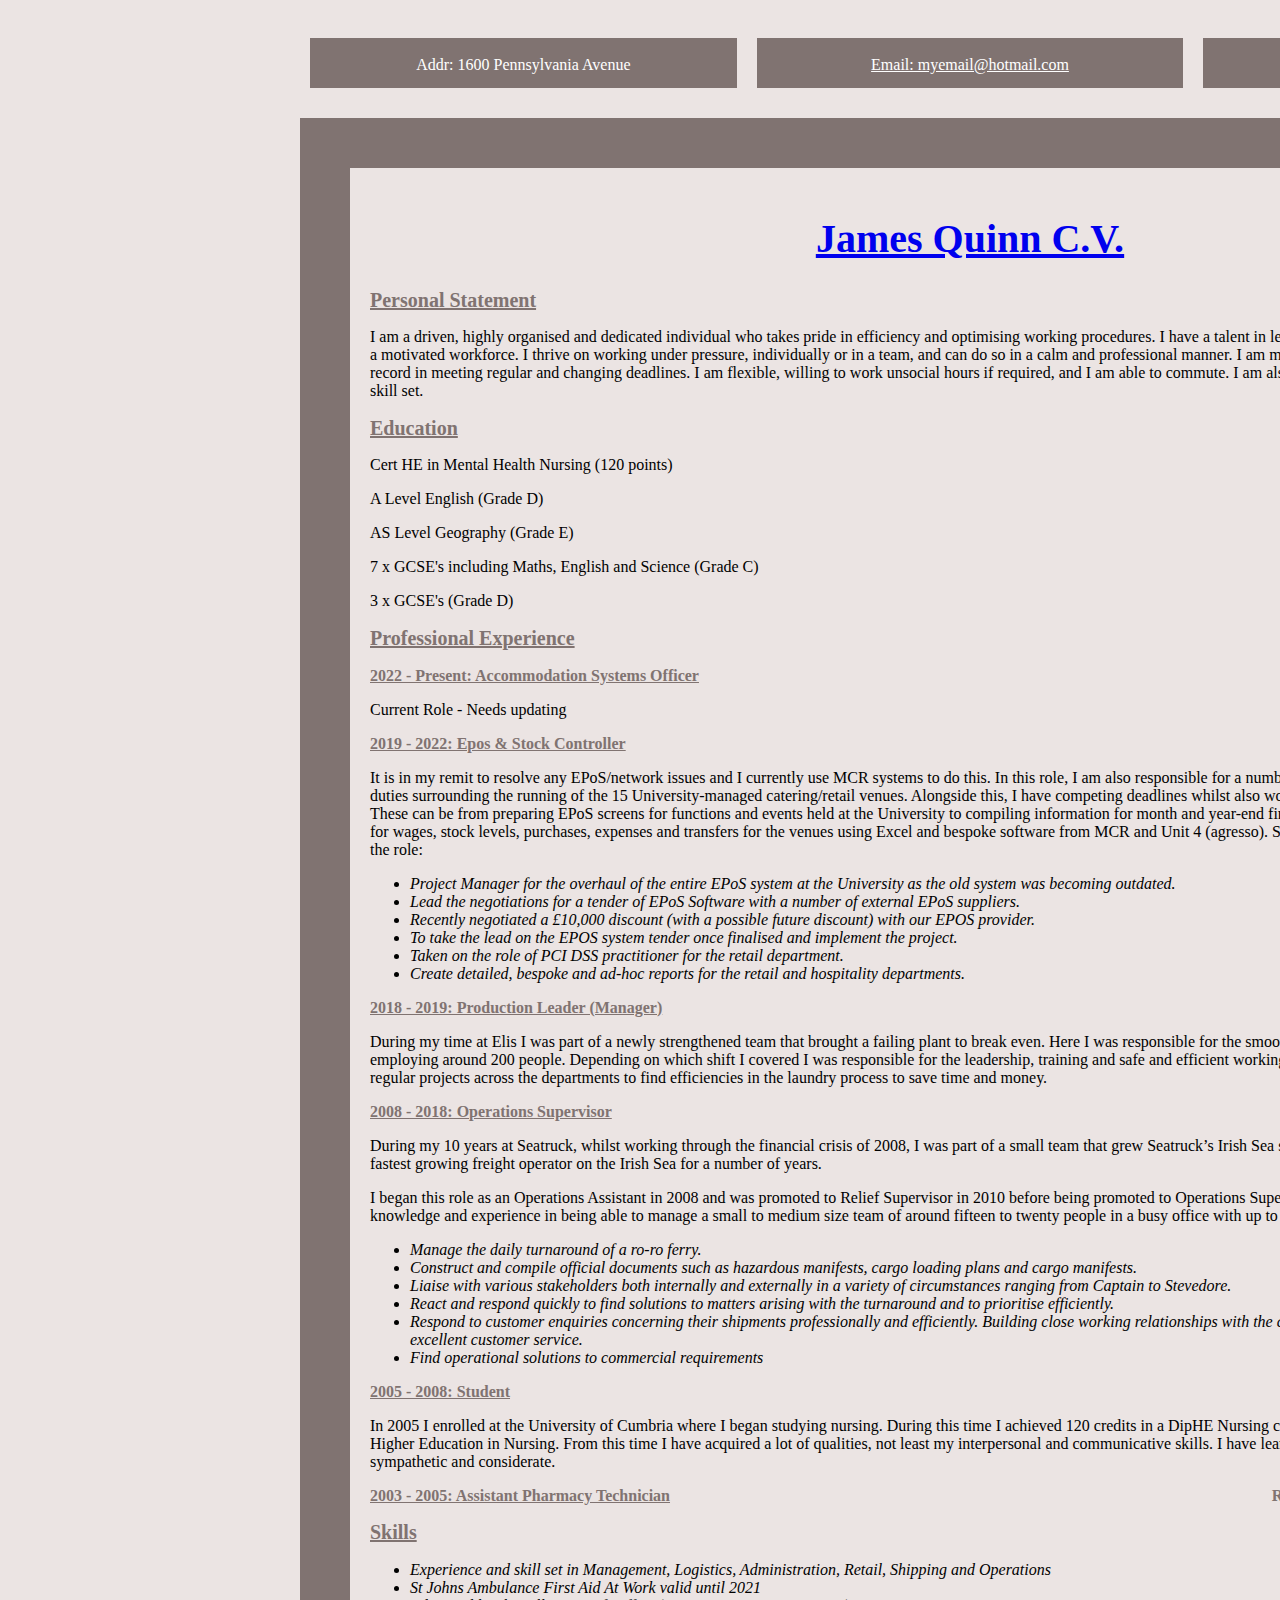
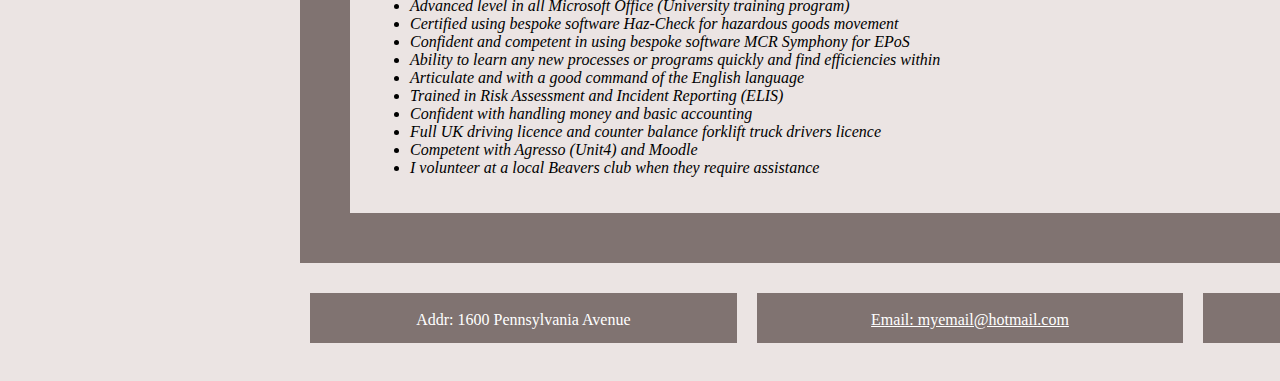
==== html folder/JQCV1.html @ cbff68a4 "css" ====
<!DOCTYPE html>
<html lang="en">
<head>
    <meta charset="UTF-8">
    <meta http-equiv="X-UA-Compatible" content="IE=edge">
    <meta name="viewport" content="width=device-width, initial-scale=1.0">
    <title>James Quinn CV</title>
    <link rel="stylesheet" href="JQCV2.css">
</head>
<body>
    <div id="flexbox">
        <div class="box"><br>Addr: 1600 Pennsylvania Avenue</div>
        <div class="box"><br><a href="mailto:myemail@hotmail.co.uk" title="Click here to contact me via e-mail">Email: myemail@hotmail.com</a></div>
        <div class="box"><br>Tel: 07999111222</div>
    </div>
    
    <div class="frame">
    <div class="header">
        <h1><a href="https://www.linkedin.com/in/james-quinn-1237a9a5/" target="_blank" title="Click here to visit my linkedin profile!">James Quinn C.V.</a></h1>
    </div>
    <section>
        <h2 class="subheading">Personal Statement</h2>
        <p>I am a driven, highly organised and dedicated individual who takes pride in efficiency and optimising working procedures. I have a talent in leading people and strive to get the most from a motivated workforce. I thrive on working under pressure, individually or in a team, and can do so in a calm and professional manner. I am meticulous, can multi-task and have a proven record in meeting regular and changing deadlines. I am flexible, willing to work unsocial hours if required, and I am able to commute. I am also keen to learn and eager to develop my skill set.</p>
    </section>
    <section>
        <h2 class="subheading">Education</h2>
        <p>Cert HE in Mental Health Nursing (120 points)<span>St Martins College 2008</span></p>
        <p>A Level English (Grade D)<span>Our Ladies High School 2002</span></p>
        <p> AS Level Geography (Grade E)<span>Our Ladies High School 2002</span> </p>
        <p> 7 x GCSE's including Maths, English and Science (Grade C)<span>Our Ladies High School 2000</span></p>
        <p> 3 x GCSE's (Grade D)<span>Our Ladies High School 2000</span></p>
    </section>
    <section>
        <h2 class="subheading">Professional Experience</h2>
            <p class="jobtitle"><strong>2022 - Present: Accommodation Systems Officer<span>Lancaster University, Lancaster</span></strong></p>

            <p>Current Role - Needs updating</p>

            <p class="jobtitle"><strong>2019 - 2022: Epos & Stock Controller<span>Lancaster University, Lancaster</span></strong></p>
            It is in my remit to resolve any EPoS/network issues and I currently use MCR systems to do this.  In this role, I am also responsible for a number of auditing, administrative and accounting duties surrounding the running of the 15 University-managed catering/retail venues. Alongside this, I have competing deadlines whilst also working on both short and long term projects. These can be from preparing EPoS screens for functions and events held at the University to compiling information for month and year-end financial reporting. I audit, report and account for wages, stock levels, purchases, expenses and transfers for the venues using Excel and bespoke software from MCR and Unit 4 (agresso).
            Some notable achievements during my time in the role:
        <ul>
            <li>Project Manager for the overhaul of the entire EPoS  system at the University as the old system was becoming outdated.</li>
            <li>Lead the negotiations for a tender of EPoS Software with a number of external EPoS suppliers.</li>
            <li>Recently negotiated a £10,000 discount (with a possible future discount) with our EPOS provider.</li>
            <li>To take the lead on the EPOS system tender once finalised and implement the project.</li>
            <li>Taken on the role of PCI DSS practitioner for the retail department.</li>
            <li>Create detailed, bespoke and ad-hoc reports for the retail and hospitality departments.</li></p>
        </ul>
            <p class="jobtitle"><strong>2018 - 2019: Production Leader (Manager)<span>Elis (Berendsen), Kendal</span></strong></p>
            During my time at Elis I was part of a newly strengthened team that brought a failing plant to break even. Here I was responsible for the smooth running of a large laundry plant employing around 200 people. Depending on which shift I covered I was responsible for the leadership, training and safe and efficient working of around 70 staff members. I undertook regular projects across the departments to find efficiencies in the laundry process to save time and money.</p>
            
            <p class="jobtitle"><strong>2008 - 2018: Operations Supervisor<span>Seatruck Ferries, Heysham</span></strong></p>
            During my 10 years at Seatruck, whilst working through the financial crisis of 2008, I was part of a small team that grew Seatruck’s Irish Sea service to twice its size and it became the fastest growing freight operator on the Irish Sea for a number of years.</p>
            I began this role as an Operations Assistant in 2008 and was promoted to Relief Supervisor in 2010 before being promoted to Operations Supervisor shortly after. I have gained invaluable knowledge and experience in being able to manage a small to medium size team of around fifteen to twenty people in a busy office with up to 500 visitors a day. My daily duties were to:
        <ul>    
            <li>Manage the daily turnaround of a ro-ro ferry.</li>
            <li>Construct and compile official documents such as hazardous manifests, cargo loading plans and cargo manifests.</li>
            <li>Liaise with various stakeholders both internally and externally in a variety of circumstances ranging from Captain to Stevedore.</li>
            <li>React and respond quickly to find solutions to matters arising with the turnaround and to prioritise efficiently.</li>
            <li>Respond to customer enquiries concerning their shipments professionally and efficiently. Building close working relationships with the customers in the process and delivering excellent customer service.</li>
            <li>Find operational solutions to commercial requirements</p>
        </ul>   
            <p class="jobtitle"><strong>2005 - 2008: Student<span>University of Cumbria/NHS, Lancaster</span></strong></p>
            In 2005 I enrolled at the University of Cumbria where I began studying nursing. During this time I achieved 120 credits in a DipHE Nursing course which equates to a Certificate of Higher Education in Nursing. From this time I have acquired a lot of qualities, not least my interpersonal and communicative skills. I have learned how to actively listen, am naturally sympathetic and considerate.</p>
            
            <p class="jobtitle"><strong>2003 - 2005: Assistant Pharmacy Technician<span>Royal Lancaster Infirmary/NHS, Lancaster</span></strong></p>
    </section>
    <section>
        <h2 class="subheading">Skills</h2>
        <ul>
            <li>Experience and skill set in Management, Logistics, Administration, Retail, Shipping and Operations</li>
            <li>St Johns Ambulance First Aid At Work valid until 2021</li>
            <li>Advanced level in all Microsoft Office (University training program)</li>
            <li>Certified using bespoke software Haz-Check for hazardous goods movement</li>
            <li>Confident and competent in using bespoke software MCR Symphony for EPoS</li>
            <li>Ability to learn any new processes or programs quickly and find efficiencies within</li>
            <li>Articulate and with a good command of the English language</li>
            <li>Trained in Risk Assessment and Incident Reporting (ELIS)</li>
            <li>Confident with handling money and basic accounting</li>
            <li>Full UK driving licence and counter balance forklift truck drivers licence</li>
            <li>Competent with Agresso (Unit4) and Moodle</li>
            <li>I volunteer at a local Beavers club when they require assistance</li>
        </ul>
    </section>
</div>
</body>
<footer>
    <div id="flexbox">
        <div class="box"><br>Addr: 1600 Pennsylvania Avenue</div>
        <div class="box"><br><a href="mailto:myemail@hotmail.co.uk" title="Click here to contact me via e-mail">Email: myemail@hotmail.com</a></div>
        <div class="box"><br>Tel: 07999111222</div>
    </div>
</footer>
</html>
---- html folder/JQCV2.css ----
.header {
    font-size: 20px;
    text-align: center;
    font-family: verdana;
    color: #807371;
    text-decoration: underline;
}

.subheading {
    font-size: 20px;
    text-align: left;
    font-family: verdana;
    color: #807371;
    text-decoration: underline;
}

body {
    margin-right: 300px;
    margin-left: 300px;
    background-color: #ebe4e3;
    font-family: verdana
}

.jobtitle {
 text-decoration: underline;
 color: #807371;
}

span {
    float: right;
}

.frame {
    border: 50px solid black;
    width: 1200px;
    padding: 20px;
    border-color: #807371;
}

a:link {
    color:none
}

a:visited {
    color:#807371
}

a:hover {
    color:#807371;
    font-size: larger;
}

a:active {
    color:#807371
}

li {
    font-style: italic;
}

#flexbox {
    display: flex;
    align-content: center;
    width: 1340px;
}

.box {
    width: 500px;
    height: 50px;
    /* padding-right: 30px;
    padding-left: 30px; */
    background: #807371;
    margin-top: 30px;
    margin-left: 10px;
    margin-right: 10px;
    margin-bottom: 30px;
    text-align: center;
    color: white;
    font: verdana;
}

.box a:link {
    color:white;
}

.box a:visited {
    color:white;
}

.box a:hover {
    color:white;
    font-size: larger;
}

.box a:active {
    color:white
}

/* I cant seem to figure out how to make the screen change when I reduce the screen size. */

/* @media only screen and (max-width: 768px) {
    {
      width: auto;
    } */
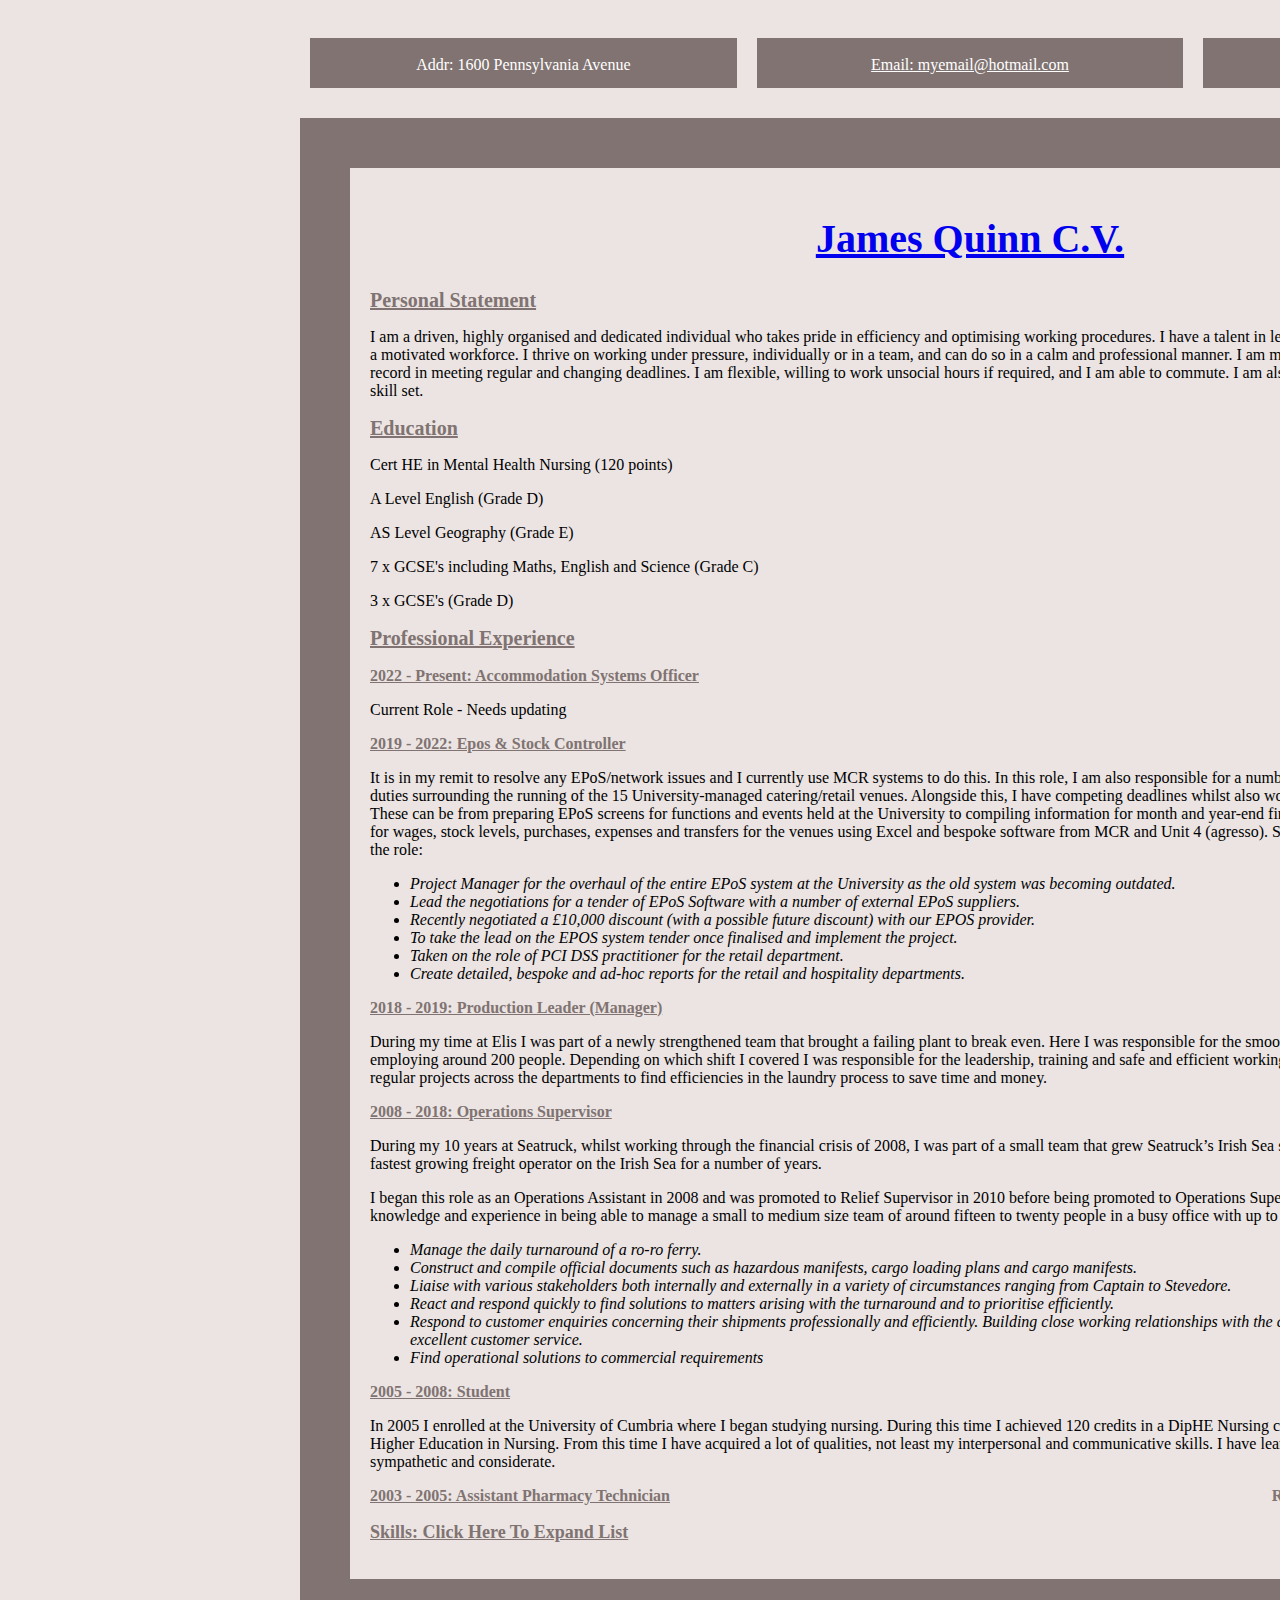
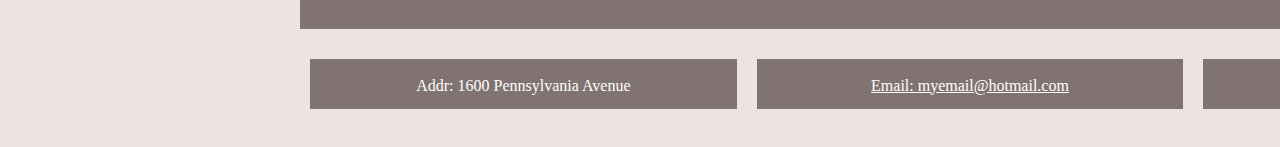
==== commit e955b402: "cvwithjs" ====
--- a/html folder/JQCV1.html
+++ b/html folder/JQCV1.html
@@ -6,8 +6,11 @@
     <meta name="viewport" content="width=device-width, initial-scale=1.0">
     <title>James Quinn CV</title>
     <link rel="stylesheet" href="JQCV2.css">
+    <script src="JQCV3.js"></script>
 </head>
 <body>
+    <script src="JQCV3.js"></script>
+
     <div id="flexbox">
         <div class="box"><br>Addr: 1600 Pennsylvania Avenue</div>
         <div class="box"><br><a href="mailto:myemail@hotmail.co.uk" title="Click here to contact me via e-mail">Email: myemail@hotmail.com</a></div>
@@ -67,23 +70,29 @@
             <p class="jobtitle"><strong>2003 - 2005: Assistant Pharmacy Technician<span>Royal Lancaster Infirmary/NHS, Lancaster</span></strong></p>
     </section>
     <section>
-        <h2 class="subheading">Skills</h2>
-        <ul>
-            <li>Experience and skill set in Management, Logistics, Administration, Retail, Shipping and Operations</li>
-            <li>St Johns Ambulance First Aid At Work valid until 2021</li>
-            <li>Advanced level in all Microsoft Office (University training program)</li>
-            <li>Certified using bespoke software Haz-Check for hazardous goods movement</li>
-            <li>Confident and competent in using bespoke software MCR Symphony for EPoS</li>
-            <li>Ability to learn any new processes or programs quickly and find efficiencies within</li>
-            <li>Articulate and with a good command of the English language</li>
-            <li>Trained in Risk Assessment and Incident Reporting (ELIS)</li>
-            <li>Confident with handling money and basic accounting</li>
-            <li>Full UK driving licence and counter balance forklift truck drivers licence</li>
-            <li>Competent with Agresso (Unit4) and Moodle</li>
-            <li>I volunteer at a local Beavers club when they require assistance</li>
-        </ul>
+        <h2 class="subheadingskills"><button class="subheadingskills" onclick="myFunction()"><strong>Skills: Click Here To Expand List</strong></button></h2>
+        <div id="expandSkills" style="display:none">
+            <ul>
+                <li>Experience and skill set in Management, Logistics, Administration, Retail, Shipping and Operations</li>
+                <li>St Johns Ambulance First Aid At Work valid until 2021</li>
+                <li>Advanced level in all Microsoft Office (University training program)</li>
+                <li>Certified using bespoke software Haz-Check for hazardous goods movement</li>
+                <li>Confident and competent in using bespoke software MCR Symphony for EPoS</li>
+                <li>Ability to learn any new processes or programs quickly and find efficiencies within</li>
+                <li>Trained in Risk Assessment and Incident Reporting (ELIS)</li>
+                <li>Confident with handling money and basic accounting</li>
+                <li>Full UK driving licence and counter balance forklift truck drivers licence</li>
+                <li>Competent with Agresso (Unit4) and Moodle</li>
+                <li>I volunteer at a local Beavers club when they require assistance</li>
+                <li>Articulate and with a good command of the English language</li>
+            </ul>
+        </div>
     </section>
 </div>
+
+<script>
+
+</script>
 </body>
 <footer>
     <div id="flexbox">
--- a/html folder/JQCV2.css
+++ b/html folder/JQCV2.css
@@ -13,6 +13,12 @@
     color: #807371;
     text-decoration: underline;
 }
+
+/* .subheadingskills {font-size: 20px;
+    text-align: left;
+    font-family: verdana;
+    color: #807371;
+    text-decoration: underline;} */
 
 body {
     margin-right: 300px;
@@ -35,6 +41,7 @@
     width: 1200px;
     padding: 20px;
     border-color: #807371;
+    
 }
 
 a:link {
@@ -96,6 +103,21 @@
     color:white
 }
 
+.subheadingskills {
+    font-size: 18px;
+    margin-left: -3px;
+    background-color: #ebe4e3;
+    color: #807371;
+    border: none;
+    font-family: verdana;
+    text-decoration: underline;
+    cursor:pointer;
+}
+
+.active, .subheadingskills:hover {
+    background-color:#ebe4e3
+}
+
 /* I cant seem to figure out how to make the screen change when I reduce the screen size. */
 
 /* @media only screen and (max-width: 768px) {
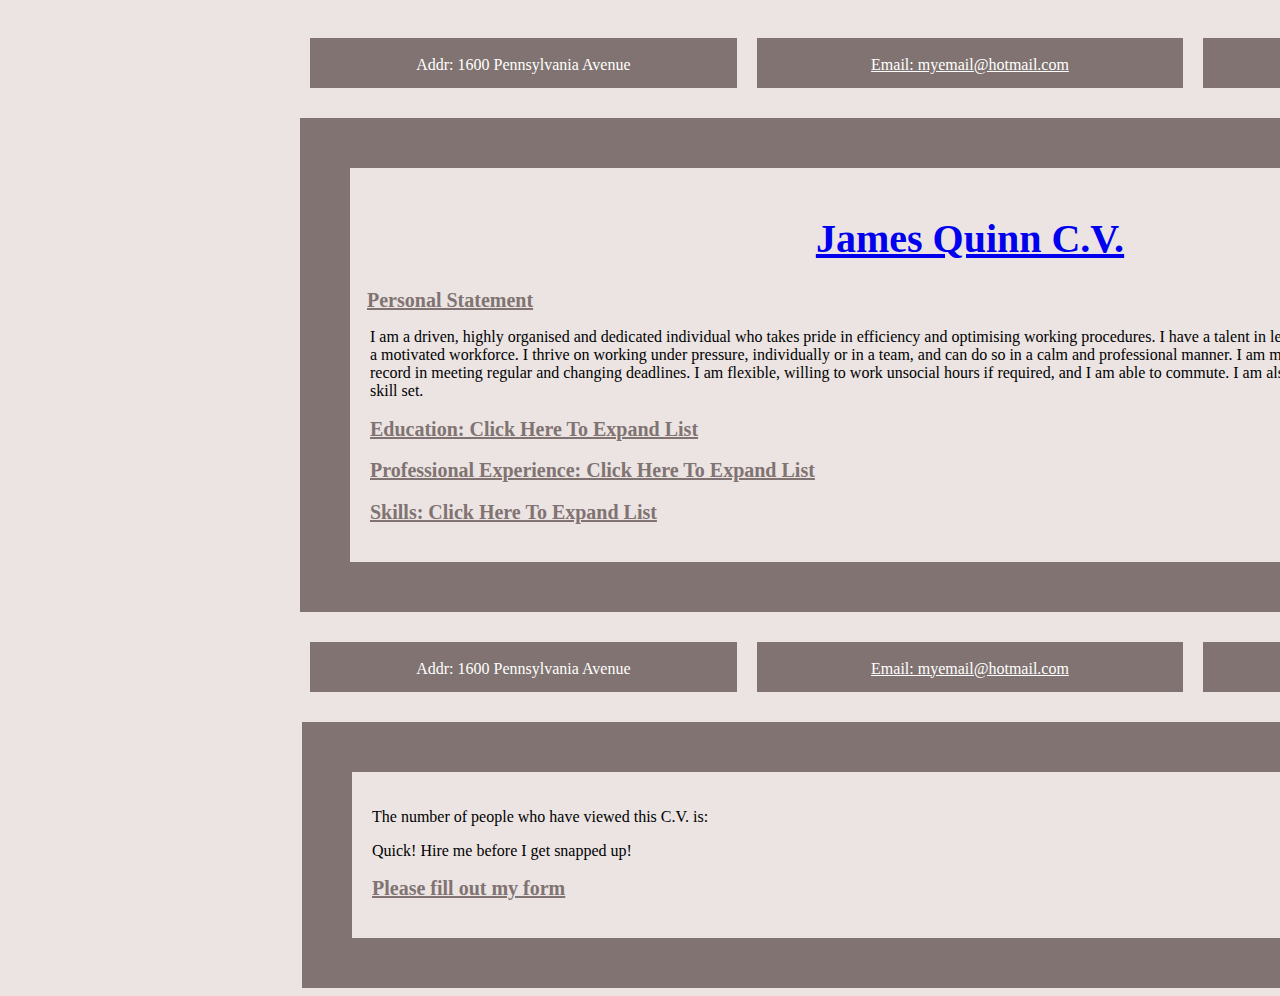
==== commit d94514d0: "latestcv" ====
--- a/html folder/JQCV1.html
+++ b/html folder/JQCV1.html
@@ -22,21 +22,23 @@
         <h1><a href="https://www.linkedin.com/in/james-quinn-1237a9a5/" target="_blank" title="Click here to visit my linkedin profile!">James Quinn C.V.</a></h1>
     </div>
     <section>
-        <h2 class="subheading">Personal Statement</h2>
+        <h2 class="subheadingskills">Personal Statement</h2>
         <p>I am a driven, highly organised and dedicated individual who takes pride in efficiency and optimising working procedures. I have a talent in leading people and strive to get the most from a motivated workforce. I thrive on working under pressure, individually or in a team, and can do so in a calm and professional manner. I am meticulous, can multi-task and have a proven record in meeting regular and changing deadlines. I am flexible, willing to work unsocial hours if required, and I am able to commute. I am also keen to learn and eager to develop my skill set.</p>
     </section>
     <section>
-        <h2 class="subheading">Education</h2>
+        <h2 class="subheadingskills"><button class="subheadingskills" onclick="myFunction1()"><strong>Education: Click Here To Expand List</strong></button></h2>
+        <div id="expandEdu" style="display:none">
         <p>Cert HE in Mental Health Nursing (120 points)<span>St Martins College 2008</span></p>
         <p>A Level English (Grade D)<span>Our Ladies High School 2002</span></p>
         <p> AS Level Geography (Grade E)<span>Our Ladies High School 2002</span> </p>
         <p> 7 x GCSE's including Maths, English and Science (Grade C)<span>Our Ladies High School 2000</span></p>
         <p> 3 x GCSE's (Grade D)<span>Our Ladies High School 2000</span></p>
+        </div>
     </section>
     <section>
-        <h2 class="subheading">Professional Experience</h2>
-            <p class="jobtitle"><strong>2022 - Present: Accommodation Systems Officer<span>Lancaster University, Lancaster</span></strong></p>
-
+        <h2 class="subheadingskills"><button class="subheadingskills" onclick="myFunction2()"><strong>Professional Experience: Click Here To Expand List</strong></button></h2>
+        <div id="expandProEx" style="display:none">   
+        <p class="jobtitle"><strong>2022 - Present: Accommodation Systems Officer<span>Lancaster University, Lancaster</span></strong></p>
             <p>Current Role - Needs updating</p>
 
             <p class="jobtitle"><strong>2019 - 2022: Epos & Stock Controller<span>Lancaster University, Lancaster</span></strong></p>
@@ -68,9 +70,10 @@
             In 2005 I enrolled at the University of Cumbria where I began studying nursing. During this time I achieved 120 credits in a DipHE Nursing course which equates to a Certificate of Higher Education in Nursing. From this time I have acquired a lot of qualities, not least my interpersonal and communicative skills. I have learned how to actively listen, am naturally sympathetic and considerate.</p>
             
             <p class="jobtitle"><strong>2003 - 2005: Assistant Pharmacy Technician<span>Royal Lancaster Infirmary/NHS, Lancaster</span></strong></p>
+        </div>
     </section>
     <section>
-        <h2 class="subheadingskills"><button class="subheadingskills" onclick="myFunction()"><strong>Skills: Click Here To Expand List</strong></button></h2>
+        <h2 class="subheadingskills"><button class="subheadingskills" onclick="myFunction3()"><strong>Skills: Click Here To Expand List</strong></button></h2>
         <div id="expandSkills" style="display:none">
             <ul>
                 <li>Experience and skill set in Management, Logistics, Administration, Retail, Shipping and Operations</li>
@@ -90,9 +93,6 @@
     </section>
 </div>
 
-<script>
-
-</script>
 </body>
 <footer>
     <div id="flexbox">
@@ -100,5 +100,40 @@
         <div class="box"><br><a href="mailto:myemail@hotmail.co.uk" title="Click here to contact me via e-mail">Email: myemail@hotmail.com</a></div>
         <div class="box"><br>Tel: 07999111222</div>
     </div>
+    <fieldset class="frame2">
+    <div>
+        <p class="counter">The number of people who have viewed this C.V. is:<span class="left" id="count">0</span><p class="counter">Quick! Hire me before I get snapped up!</p>
+    </div>
+
+    <h2 class="subheadingskills"><button class="subheadingskills" onclick="myFunction4()"><strong>Please fill out my form</strong></button></h2>
+
+    <form id="expandForm" style="display:none" data-index="1" action="/api/register" method="post">
+        <label for="firstname">Enter your first name:</label>
+        <input aria-label="Enter First Name" class="form-input" type="text" name="first-name" autocomplete="off" placeholder="Enter First Name" id="firstname" size="50">
+        <br />
+        <label for="secondname">Enter your second name:</label>
+        <input type="text" name="last-name" autocomplete="off" placeholder="Enter Last Name" id="secondname" size="50">
+        <br />
+        <label for="email">Enter your e-mail:</label>
+        <input type="email" name="email" placeholder="Enter e-mail" id="email" size="50">
+        <br />
+        <br />
+        <label for="choice">Did you like my C.V?</label>
+        <br />
+        <input type="radio" name="choice" id="choicecv" value="choice 1" required />Yes, full of features and great info!
+        <br />
+        <input type="radio" name="choice" id="choicecv" value="choice 1" required/>No, not even JavaScript.
+        <br />
+        <br />
+        <label for="Multiplechoices">Would you hire me?</label>
+        <br />
+        <input type="radio" name="Multiplechoices" id="choicehire" value="choice 3" required />Absolutely!
+        <br />
+        <input type="radio" name="Multiplechoices" id="choicehire" value="choice 4" required/>Sorry, not this time.
+        <br />
+        <button aria-role="button" type="submit" class="button">Submit</button>
+    </fieldset>
+    </form>
+
 </footer>
 </html>--- a/html folder/JQCV2.css
+++ b/html folder/JQCV2.css
@@ -104,7 +104,7 @@
 }
 
 .subheadingskills {
-    font-size: 18px;
+    font-size: 20px;
     margin-left: -3px;
     background-color: #ebe4e3;
     color: #807371;
@@ -118,6 +118,36 @@
     background-color:#ebe4e3
 }
 
+.counter {
+    text-align:left;
+}
+
+.frame2 {
+    border: 50px solid black;
+    width: 1200px;
+    padding: 20px;
+    border-color: #807371;
+}
+
+label {
+    display: inline-block;
+    width:250px;
+    text-align: left;
+}
+.left {
+    text-align:left;
+}
+
+.button {
+    background-color: #807371;
+    border: none;
+    margin-left: 480px;
+    padding-left: 100px;
+    padding-top: 10px;
+    padding-right: 100px;
+    padding-bottom: 10px;
+    color: white;
+}
 /* I cant seem to figure out how to make the screen change when I reduce the screen size. */
 
 /* @media only screen and (max-width: 768px) {
